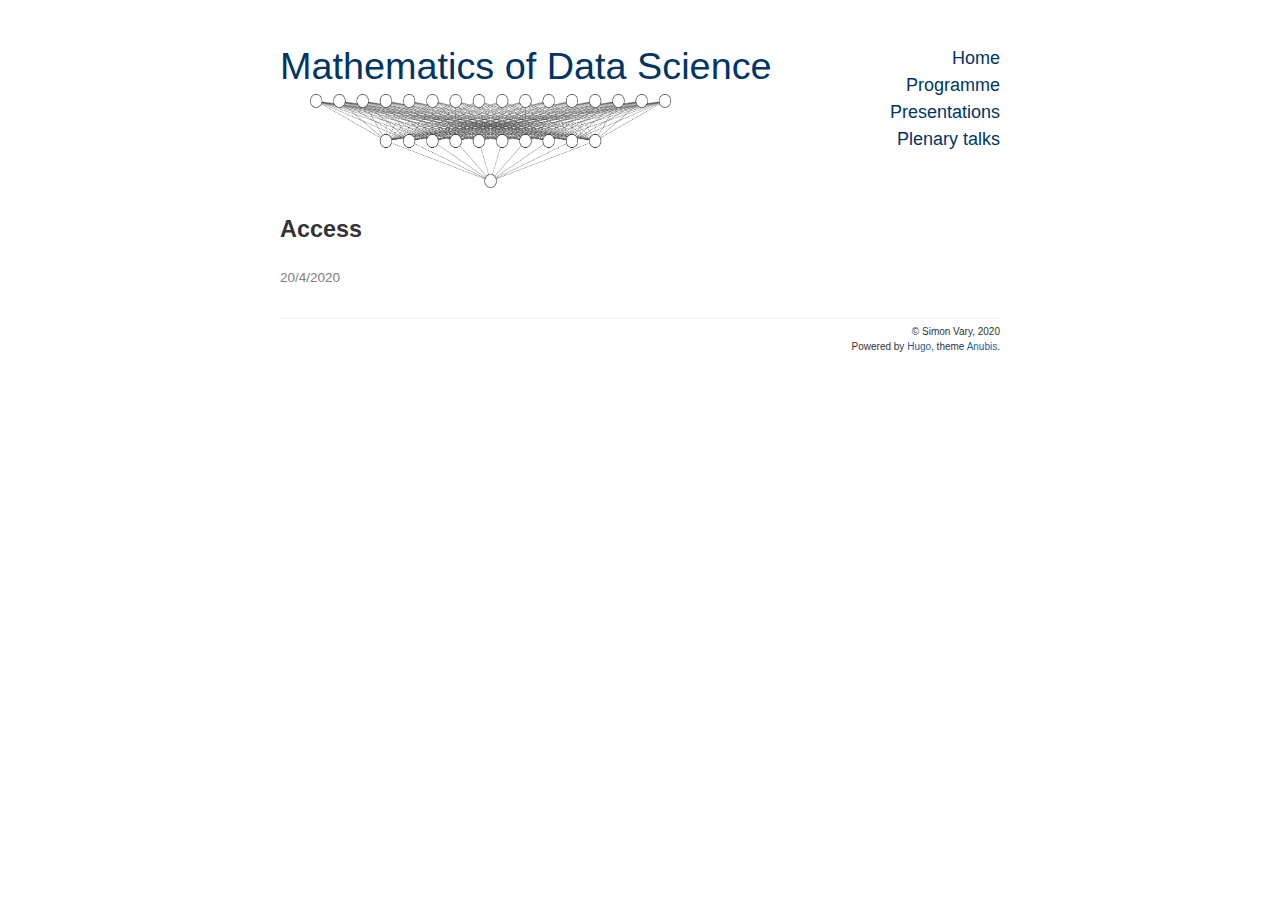
==== access/index.html @ c61d4f98 "link to yt" ====
<!DOCTYPE html>
<html>
<head>
    
        
<meta charset="utf-8">
<meta name="HandheldFriendly" content="True">
<meta name="viewport" content="width=device-width, initial-scale=1.0">
<meta name="referrer" content="no-referrer-when-downgrade">

<title>Access  - Mathematics of Data Science</title>
<meta name="description" content="Mathematics of Data Science.">

<link rel="alternate" type="application/rss+xml" title="RSS" href="https://maths-of-data.github.io/rss/">

<link rel="icon" type="image/x-icon" href="https://maths-of-data.github.io/favicon.ico">
<link rel="apple-touch-icon-precomposed" href="https://maths-of-data.github.io/favicon.png">

<link rel="stylesheet" href="https://maths-of-data.github.io/css/style.css?rnd=1591869907" />

<meta property="og:title" content="Access" />
<meta property="og:description" content="" />
<meta property="og:type" content="article" />
<meta property="og:url" content="https://maths-of-data.github.io/access/" />
<meta property="article:published_time" content="2020-04-20T14:21:14+02:00" />
<meta property="article:modified_time" content="2020-04-20T14:21:14+02:00" />

<meta name="twitter:card" content="summary"/>
<meta name="twitter:title" content="Access"/>
<meta name="twitter:description" content=""/>






<script type="application/javascript">
var doNotTrack = false;
if (!doNotTrack) {
	(function(i,s,o,g,r,a,m){i['GoogleAnalyticsObject']=r;i[r]=i[r]||function(){
	(i[r].q=i[r].q||[]).push(arguments)},i[r].l=1*new Date();a=s.createElement(o),
	m=s.getElementsByTagName(o)[0];a.async=1;a.src=g;m.parentNode.insertBefore(a,m)
	})(window,document,'script','https://www.google-analytics.com/analytics.js','ga');
	ga('create', 'UA-164955639-1', 'auto');
	
	ga('send', 'pageview');
}
</script>


<script type="application/javascript">
var doNotTrack = false;
if (!doNotTrack) {
	window.ga=window.ga||function(){(ga.q=ga.q||[]).push(arguments)};ga.l=+new Date;
	ga('create', 'UA-164955639-1', 'auto');
	
	ga('send', 'pageview');
}
</script>
<script async src='https://www.google-analytics.com/analytics.js'></script>




    
</head>
<body>
    <div class="container">
        <header> 
            
                <h1 class="site-header">
    <a href="https://maths-of-data.github.io/">Mathematics of Data Science<br>
    </a>
    <img src="/logo2.png" alt="Logo" width="60%" height="60%" style="margin-right: 5%;margin-left: 5%;display:inline-block">
    
</h1>
<nav>
    
    
    <a class="" href="/" title="">Home</a>
    
    <a class="" href="/program/" title="">Programme</a>
    
    <a class="" href="/posters-talks/" title="">Presentations</a>
    
    <a class="" href="/plenary-talks/" title="">Plenary talks</a>
    
</nav>

            
        </header>
        <main>
            

    <article class="post">
        <header>
            <h1>Access</h1>
        </header>
        <div class="content">
            <!-- raw HTML omitted -->
<!-- raw HTML omitted -->
<!-- raw HTML omitted -->
<!-- raw HTML omitted -->

        </div>
        <div class="article-info">
    
        <div class="article-date">20/4/2020</div>
    
    <div class="article-taxonomies">
        
            
    </div>
</div>

    </article>
    


        </main>
        <footer>
            
                <p>© Simon Vary, 2020<br>
Powered by <a target="_blank" href="https://gohugo.io/">Hugo</a>, theme <a target="_blank" href="https://github.com/mitrichius/hugo-theme-anubis">Anubis</a>.
</p>
            
        </footer>
    </div>
</body>
</html>
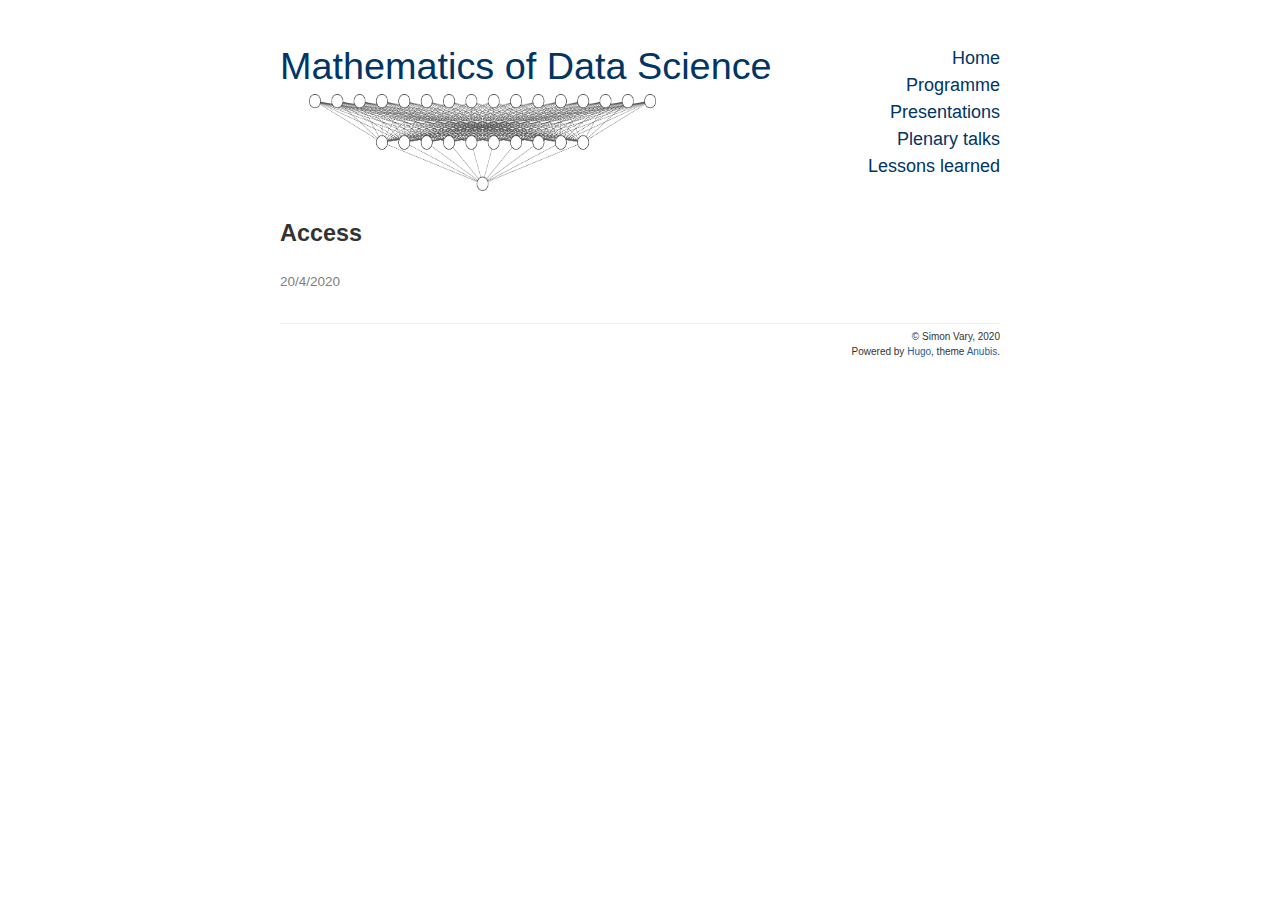
==== commit 20840212: "lessons" ====
--- a/access/index.html
+++ b/access/index.html
@@ -16,7 +16,7 @@
 <link rel="icon" type="image/x-icon" href="https://maths-of-data.github.io/favicon.ico">
 <link rel="apple-touch-icon-precomposed" href="https://maths-of-data.github.io/favicon.png">
 
-<link rel="stylesheet" href="https://maths-of-data.github.io/css/style.css?rnd=1591869907" />
+<link rel="stylesheet" href="https://maths-of-data.github.io/css/style.css?rnd=1596706096" />
 
 <meta property="og:title" content="Access" />
 <meta property="og:description" content="" />
@@ -85,6 +85,8 @@
     
     <a class="" href="/plenary-talks/" title="">Plenary talks</a>
     
+    <a class="" href="/lessons/" title="">Lessons learned</a>
+    
 </nav>
 
             
